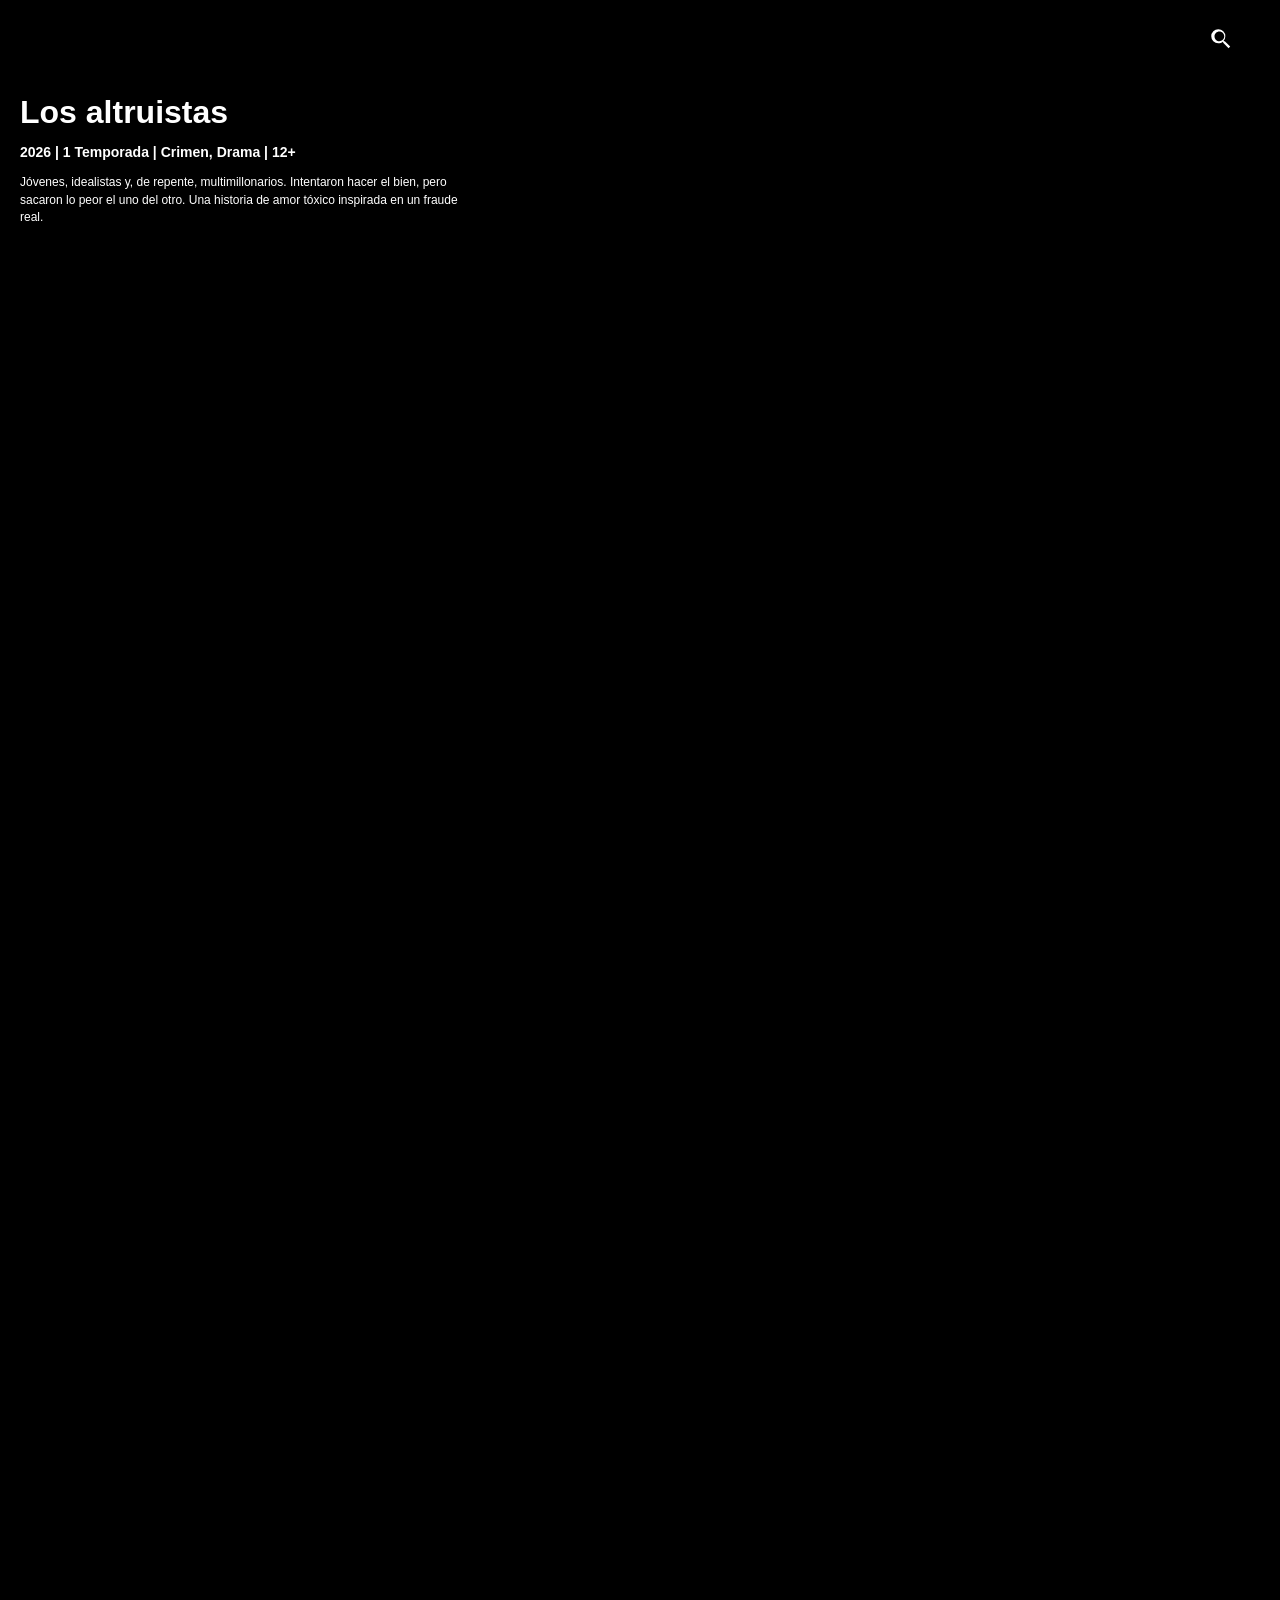
==== index.html @ b2e1fb5c "Aumenta el tamaño de las caratulas del catalogo" ====
<!DOCTYPE html>
<html lang="es">
<head>
<meta charset="UTF-8">
<meta name="viewport" content="width=device-width, initial-scale=1">

<title>SHARKTV</title>
<script src="https://challenges.cloudflare.com/turnstile/v0/api.js?render=explicit" async defer></script>

<style>
*{box-sizing:border-box}

html,body{
    margin:0;
    background:#000;
    color:#fff;
    font-family:Arial,sans-serif;
    overflow-x:hidden;
}

body{-webkit-tap-highlight-color:transparent}

.header{
    position:fixed;
    top:0;
    left:0;
    width:100%;
    height:320px;
    background:#000 center/cover no-repeat;
    display:flex;
    align-items:center;
    padding:20px;
    z-index:999;
    overflow:hidden;
}

.header::before{
    content:"";
    position:absolute;
    inset:0;
    background:
        linear-gradient(to right,rgba(0,0,0,.9),rgba(0,0,0,.55) 35%,transparent 100%),
        linear-gradient(to bottom,transparent 35%,#000 100%);
    pointer-events:none;
}

.header-info{
    position:relative;
    z-index:2;
    max-width:500px;
    opacity:0;
    transition:opacity .25s ease;
}

.header-info.visible{opacity:1}

.header h1{margin:0}

.header h1 img{
    display:block;
    max-width:300px;
    max-height:80px;
    object-fit:contain;
    object-position:left center;
}

.details{
    font-size:14px;
    font-weight:bold;
    margin:10px 0;
    line-height:1.7;
    max-width:480px;
}

.overview{
    font-size:12px;
    line-height:1.45;
    max-width:450px;
    margin:8px 0 0;
}

.content{
    padding:20px;
    margin-top:320px;
    min-height:200px;
}

.movie-row{
    display:grid;
    grid-template-columns:repeat(8,105px);
    gap:12px;
    margin-top:15px;
    align-items:start;
}

.movie{
    display:block;
    width:105px;
    height:160px;
    cursor:pointer;
    outline:none;
    text-decoration:none;
    background:transparent;
    border:0;
    box-shadow:none;
    overflow:hidden;
    transform:translateZ(0);
}

.movie[hidden]{display:none!important}

.movie img{
    display:block;
    width:105px;
    height:160px;
    object-fit:cover;
    border:3px solid transparent;
    background:transparent;
    outline:none;
    box-shadow:none;
    transition:border-color .15s;
}

.movie.selected img,
.movie:focus-visible img{
    border-color:#e50914;
}

.movie,
.movie:focus,
.movie:focus-visible,
.movie.selected{
    background:transparent!important;
    outline:none!important;
    box-shadow:none!important;
}

.movie img{
    background:transparent!important;
    box-shadow:none!important;
}

/* BUSCADOR */

.search-container{
    position:fixed;
    top:20px;
    right:30px;
    display:flex;
    align-items:center;
    gap:10px;
    z-index:1001;
}

.search-button{
    background:transparent;
    border:0;
    padding:6px;
    cursor:pointer;
    display:flex;
    align-items:center;
    justify-content:center;
    outline:none;
    border-radius:50%;
    transform-origin:center;
    transition:transform .2s ease;
}

.search-button svg{
    display:block;
    width:26px;
    height:26px;
    fill:white;
}

.search-button:hover,
.search-button:focus,
.search-button:focus-visible{
    transform:scale(1.3);
    outline:none;
}

.search-input{
    width:0;
    min-width:0;
    padding:8px 0;
    border:0;
    border-radius:20px;
    background:rgba(0,0,0,.9);
    color:#fff;
    outline:none;
    opacity:0;
    pointer-events:none;
    transition:width .2s,opacity .2s,padding .2s;
}

.search-input.active{
    width:220px;
    padding:9px 12px;
    border:1px solid rgba(255,255,255,.5);
    opacity:1;
    pointer-events:auto;
}

.search-input:focus{
    border-color:rgba(255,255,255,.9);
}

.status{
    color:#aaa;
    font-size:14px;
    margin-top:20px;
}

@media(max-width:900px){
    .movie-row{
        grid-template-columns:repeat(5,105px);
    }
}

@media(max-width:600px){
    .header{
        height:320px;
        padding:15px;
    }

    .header h1 img{
        max-width:240px;
        max-height:70px;
    }

    .content{
        margin-top:320px;
        padding:12px;
    }

    .movie-row{
        grid-template-columns:repeat(3,105px);
        gap:10px;
    }

    .search-container{
        right:15px;
        top:15px;
    }

    .search-input.active{
        width:170px;
    }
}


/* CARATULAS GRANDES - DISEÑO ADAPTABLE */
.movie-row{
  display:grid;
  grid-template-columns:repeat(auto-fill,minmax(150px,1fr));
  gap:18px;
  align-items:start;
}
.movie-row .movie{
  display:block;
  width:100%;
  height:auto;
  aspect-ratio:2 / 3;
}
.movie-row .movie img{
  display:block;
  width:100%;
  height:100%;
  aspect-ratio:2 / 3;
  object-fit:cover;
}
@media (min-width:1400px){
  .movie-row{gap:20px;grid-template-columns:repeat(auto-fill,minmax(170px,1fr))}
}
@media (max-width:900px){
  .movie-row{grid-template-columns:repeat(4,minmax(0,1fr));gap:14px}
}
@media (max-width:600px){
  .movie-row{grid-template-columns:repeat(3,minmax(0,1fr));gap:10px}
}

</style>
</head>

<body>

<div class="search-container">

    <button
        id="search-button"
        class="search-button"
        type="button"
        aria-label="Abrir buscador"
        tabindex="0">

        <svg viewBox="0 0 24 24" aria-hidden="true">
            <path d="M15.5 14h-.79l-.28-.27A6.471 6.471 0 0016 9.5
            6.5 6.5 0 109.5 16c1.61 0 3.09-.59 4.23-1.57l.27.28v.79l5
            4.99L20.49 19l-4.99-5zm-6 0C8.01 14 6 11.99 6 9.5
            S8.01 5 10.5 5 15 7.01 15 9.5 12.99 14 10.5 14z"/>
        </svg>

    </button>

    <input
        id="search"
        class="search-input"
        type="text"
        placeholder="Buscar película o serie..."
        aria-label="Buscar películas y series"
        autocomplete="off"
        tabindex="0">

</div>

<!-- BANNER -->

<div class="header" id="header">

    <div class="header-info" id="info">

        <h1 id="title"></h1>

        <div id="meta" class="details"></div>

        <p id="overview" class="overview"></p>

    </div>

</div>


<!-- CATÁLOGO MEZCLADO -->

<div class="content">

    <div class="movie-row" id="movie-row"></div>

    <p class="status" id="status">
        Cargando películas y series...
    </p>

</div>

<script>
'use strict';

/* REPRODUCCION SEGURA: el enlace directo solo se solicita al iniciar */
const WORKER_URL = 'https://alldebrid-vlc.cristorodriguez13517.workers.dev/';
const TURNSTILE_SITE_KEY = '0x4AAAAAAGK-CFVW1ivlcFRe';
let turnstileWidgetId = null;
let turnstileResolve = null;
let turnstileReject = null;

async function prepararTurnstile(){
    const limite = Date.now() + 15000;
    while(!window.turnstile && Date.now() < limite){
        await new Promise(resolve=>setTimeout(resolve,100));
    }
    if(!window.turnstile) throw new Error('No se pudo cargar la verificación anti-bots.');
    const host = document.getElementById('turnstile-container') || (() => {
        const node=document.createElement('div');
        node.id='turnstile-container';
        node.style.cssText='position:fixed;left:-10000px;top:-10000px;width:0;height:0;overflow:hidden;opacity:0;pointer-events:none;border:0;padding:0;margin:0';
        document.body.appendChild(node);
        return node;
    })();
    if(turnstileWidgetId === null){
        turnstileWidgetId=window.turnstile.render(host,{
            sitekey:TURNSTILE_SITE_KEY,
            action:'reproducir',
            execution:'execute',
            size:'invisible',
            appearance:'interaction-only',
            callback:token=>{
                if(turnstileResolve){const done=turnstileResolve;turnstileResolve=null;turnstileReject=null;done(token);}
            },
            'error-callback':code=>{
                console.error('Turnstile error:',code);
                if(turnstileReject){const fail=turnstileReject;turnstileResolve=null;turnstileReject=null;fail(new Error('Cloudflare Turnstile: error '+(code||'desconocido')+'. Revisa la Site Key y el dominio autorizado.'));}
            },
            'unsupported-callback':()=>{
                if(turnstileReject){const fail=turnstileReject;turnstileResolve=null;turnstileReject=null;fail(new Error('Este navegador no es compatible con la verificación de Cloudflare.'));}
            },
            'timeout-callback':()=>{
                if(turnstileReject){const fail=turnstileReject;turnstileResolve=null;turnstileReject=null;fail(new Error('Cloudflare agotó el tiempo de verificación.'));}
            },
            'expired-callback':()=>{
                if(turnstileReject){const fail=turnstileReject;turnstileResolve=null;turnstileReject=null;fail(new Error('La verificación caducó. Vuelve a intentarlo.'));}
            }
        });
    }
}
async function generarTokenTurnstile(){
    await prepararTurnstile();
    return new Promise((resolve,reject)=>{
        turnstileResolve=resolve;
        turnstileReject=reject;
        window.turnstile.reset(turnstileWidgetId);
        window.turnstile.execute(turnstileWidgetId);
        setTimeout(()=>{
            if(turnstileReject===reject){
                turnstileResolve=null;turnstileReject=null;
                reject(new Error('La verificación está tardando demasiado. Vuelve a intentarlo.'));
            }
        },30000);
    });
}

let tokenTurnstileCache = '';
let tokenTurnstileAt = 0;
let tokenTurnstilePromise = null;
let reproduccionEnCurso = false;
const TOKEN_TURNSTILE_MAX_AGE = 210000;
const TOKEN_TURNSTILE_RENEW_AFTER = 150000;

function precalentarTokenTurnstile(){
    if(document.hidden) return Promise.resolve('');
    if(tokenTurnstileCache && Date.now()-tokenTurnstileAt < TOKEN_TURNSTILE_MAX_AGE) return Promise.resolve(tokenTurnstileCache);
    if(tokenTurnstilePromise) return tokenTurnstilePromise;
    tokenTurnstileCache = '';
    tokenTurnstileAt = 0;
    tokenTurnstilePromise = generarTokenTurnstile().then(token=>{
        if(typeof token !== 'string' || !token) throw new Error('Cloudflare no devolvió un token válido.');
        tokenTurnstileCache=token;
        tokenTurnstileAt=Date.now();
        return token;
    }).catch(error=>{
        console.warn('No se pudo anticipar la verificación; se solicitará al reproducir:',error);
        return '';
    }).finally(()=>{tokenTurnstilePromise=null;});
    return tokenTurnstilePromise;
}

async function obtenerTokenTurnstile(){
    if(tokenTurnstileCache && Date.now()-tokenTurnstileAt < TOKEN_TURNSTILE_MAX_AGE){
        const token=tokenTurnstileCache;
        tokenTurnstileCache='';
        tokenTurnstileAt=0;
        return token;
    }
    tokenTurnstileCache='';
    tokenTurnstileAt=0;
    return await precalentarTokenTurnstile() || await generarTokenTurnstile();
}

// Adelanta la verificación al cargar y también cuando el usuario vuelve a la página.
function iniciarPreparacionTurnstile(){
    if(!document.hidden) precalentarTokenTurnstile();
}
iniciarPreparacionTurnstile();
document.addEventListener('visibilitychange',()=>{
    if(!document.hidden){
        if(tokenTurnstileCache && Date.now()-tokenTurnstileAt >= TOKEN_TURNSTILE_RENEW_AFTER){
            tokenTurnstileCache='';
            tokenTurnstileAt=0;
        }
        iniciarPreparacionTurnstile();
    }
});
// Renueva el token antes de que se acerque a su caducidad.
setInterval(()=>{
    if(document.hidden) return;
    if(tokenTurnstileCache && Date.now()-tokenTurnstileAt >= TOKEN_TURNSTILE_RENEW_AFTER){
        tokenTurnstileCache='';
        tokenTurnstileAt=0;
    }
    if(!tokenTurnstileCache && !tokenTurnstilePromise) precalentarTokenTurnstile();
},30000);
// Reintenta si Turnstile aún estaba inicializándose al cargar.
setTimeout(()=>{if(!tokenTurnstileCache && !tokenTurnstilePromise) precalentarTokenTurnstile();},1800);


/* PREPARACIÓN ANTICIPADA DEL ENLACE: solo el elemento enfocado/seleccionado */
const enlacesDirectosPreparados=new Map();
let colaPreparacionEnlaces=Promise.resolve();
let temporizadorPrecarga=null;
let clavePrecargaProgramada='';
const EDAD_ENLACE_PREPARADO=90000;

function claveEnlace(tipo,registro){
    return String(tipo)+'|'+String(registro?.magnet_id||'')+'|'+String(registro?.file_path||'');
}
function limpiarTurnstileTrasPreparacion(){
    if(window.turnstile&&turnstileWidgetId!==null)window.turnstile.reset(turnstileWidgetId);
    setTimeout(()=>precalentarTokenTurnstile(),700);
}
function obtenerEnlaceDirecto(tipo,registro){
    const key=claveEnlace(tipo,registro);
    const actual=enlacesDirectosPreparados.get(key);
    if(actual?.promise)return actual.promise;
    if(actual?.url&&Date.now()-actual.creado<EDAD_ENLACE_PREPARADO)return Promise.resolve(actual.url);

    const trabajo=colaPreparacionEnlaces.then(async()=>{
        const token=await obtenerTokenTurnstile();
        const response=await fetch(WORKER_URL,{
            method:'POST',
            headers:{'Content-Type':'application/json'},
            body:JSON.stringify({
                tipo,
                magnet_id:String(registro?.magnet_id||''),
                file_path:String(registro?.file_path||''),
                token
            })
        });
        const result=await response.json().catch(()=>({}));
        if(!response.ok||!result.url)throw new Error(result.error||'No se pudo preparar la reproducción.');
        return result.url;
    });
    colaPreparacionEnlaces=trabajo.then(
        ()=>limpiarTurnstileTrasPreparacion(),
        ()=>limpiarTurnstileTrasPreparacion()
    );
    enlacesDirectosPreparados.set(key,{promise:trabajo,creado:Date.now()});
    trabajo.then(url=>{
        enlacesDirectosPreparados.set(key,{url,creado:Date.now()});
    },()=>{
        enlacesDirectosPreparados.delete(key);
    });
    return trabajo;
}
function programarPrecarga(tipo,registro,inmediata=false){
    if(!registro?.magnet_id||!registro?.file_path)return;
    const key=claveEnlace(tipo,registro);
    const actual=enlacesDirectosPreparados.get(key);
    if(actual?.promise||(actual?.url&&Date.now()-actual.creado<EDAD_ENLACE_PREPARADO))return;
    clearTimeout(temporizadorPrecarga);
    clavePrecargaProgramada=key;
    temporizadorPrecarga=setTimeout(()=>{
        if(clavePrecargaProgramada!==key)return;
        obtenerEnlaceDirecto(tipo,registro).catch(error=>{
            console.warn('Precarga de enlace no completada:',error);
        });
    },inmediata?0:300);
}

async function reproducirConWorker(tipo,registro){
    if(reproduccionEnCurso) return;
    const magnetId=String(registro?.magnet_id||'');
    const filePath=String(registro?.file_path||'');
    if(!/^\d+$/.test(magnetId)||!filePath){
        alert('Este título no tiene un archivo disponible en AllDebrid.');
        return;
    }
    statusElement.hidden = false;
    statusElement.textContent = 'Verificando seguridad y preparando reproducción…';
    reproduccionEnCurso=true;
    try{
        const url=await obtenerEnlaceDirecto(tipo,registro);
        abrirVLC(url);
    }catch(error){
        console.error('Error de reproducción:',error);
        alert(error.message||'No se pudo iniciar la reproducción.');
        reproduccionEnCurso=false;
    }finally{
        reproduccionEnCurso=false;
        statusElement.hidden = true;
        if(window.turnstile&&turnstileWidgetId!==null){
            window.turnstile.reset(turnstileWidgetId);
        }
        setTimeout(()=>precalentarTokenTurnstile(),700);
    }
}


/* ELEMENTOS */

const header = document.getElementById('header');
const info = document.getElementById('info');
const titleElement = document.getElementById('title');
const metaElement = document.getElementById('meta');
const overviewElement = document.getElementById('overview');

const searchInput = document.getElementById('search');
const searchButton = document.getElementById('search-button');

const movieRow = document.getElementById('movie-row');
const statusElement = document.getElementById('status');


let catalog = [];
let selectedMovie = null;


/* NORMALIZAR TEXTO */

function normalizarTexto(texto){

    return String(texto || '')
        .normalize('NFD')
        .replace(/[\u0300-\u036f]/g,'')
        .toLocaleLowerCase('es')
        .trim();

}


/* LEER JSON */

async function readJson(file){

    const response = await fetch(
        './' + file + '?t=' + Date.now(),
        {cache:'no-store'}
    );

    if(!response.ok){
        throw new Error(file + ' HTTP ' + response.status);
    }

    return response.json();

}


/* ELEGIR UNA SOLA COPIA: 4K > 1080p/FHD > 720p > otras */
function puntuacionCalidad(item){
    const texto=[
        item.quality_manual,item.quality,item.file_path,item.file_name,
        item.filename,item.source_name,item.title,item.name
    ].filter(Boolean).join(' ').toLowerCase();
    if(/\b4k\b|2160p|uhd/.test(texto))return 4;
    if(/1080p|full[ ._-]?hd|\bfhd\b/.test(texto))return 3;
    if(/720p|\bhd\b/.test(texto))return 2;
    if(/480p|576p|sd/.test(texto))return 1;
    return 0;
}
function claveContenido(item){
    const tipo=item._type||'movie';
    const id=item.tmdb_id||item.id;
    if(id)return tipo+':tmdb:'+String(id);
    const titulo=normalizarTexto(titleOf(item));
    const anio=yearOf(item);
    return tipo+':title:'+titulo+':'+anio;
}
function deduplicarCatalogo(items){
    const elegidos=new Map();
    for(const item of items){
        const key=claveContenido(item);
        const anterior=elegidos.get(key);
        if(!anterior){
            elegidos.set(key,item);
            continue;
        }
        const qa=puntuacionCalidad(anterior), qb=puntuacionCalidad(item);
        const reproducibleA=!!streamOf(anterior);
        const reproducibleB=!!streamOf(item);
        const fechaA=fechaOrden(anterior),fechaB=fechaOrden(item);
        if(qb>qa || (qb===qa && reproducibleB&&!reproducibleA) ||
           (qb===qa && reproducibleB===reproducibleA && fechaB>fechaA)){
            elegidos.set(key,item);
        }
    }
    return [...elegidos.values()];
}

/* CARGAR PELÍCULAS Y SERIES */

async function loadCatalog(){

    statusElement.hidden = false;
    statusElement.textContent = 'Cargando películas y series...';

    try{

        const results = await Promise.allSettled([

            readJson('peliculas.json'),

            readJson('series.json')

        ]);

        let movies = [];
        let series = [];

        if(results[0].status === 'fulfilled'){

            if(Array.isArray(results[0].value)){
                movies = results[0].value;
            }

        }else{

            console.error('Error cargando peliculas.json:',results[0].reason);

        }


        if(results[1].status === 'fulfilled'){

            if(Array.isArray(results[1].value)){
                series = results[1].value;
            }

        }else{

            console.error('Error cargando series.json:',results[1].reason);

        }


        /* IDENTIFICAR CADA CONTENIDO */

        const movieItems = movies
            .filter(item => item && typeof item === 'object')
            .map((item,index)=>({

                ...item,

                _type:'movie',

                _originalIndex:index

            }));


        const seriesItems = series
            .filter(item => item && typeof item === 'object')
            .map((item,index)=>({

                ...item,

                _type:'series',

                _originalIndex:index

            }));


        /* MEZCLAR LOS DOS CATÁLOGOS */

        catalog = deduplicarCatalogo([...movieItems,...seriesItems]);


        /* ORDENAR POR FECHA DE INCORPORACIÓN SI EXISTE */

        catalog.sort((a,b)=>{

            const dateA = fechaOrden(a);

            const dateB = fechaOrden(b);

            if(dateA && dateB){
                return dateB - dateA;
            }

            if(dateA && !dateB)return -1;

            if(!dateA && dateB)return 1;

            return a._originalIndex - b._originalIndex;

        });


        renderCatalog();

    }catch(error){

        console.error('Error cargando catálogos:',error);

        statusElement.hidden = false;

        statusElement.textContent =
            'No se pudieron cargar los catálogos. Comprueba los archivos JSON.';

    }

}


/* FECHA DE INCORPORACIÓN */

function fechaOrden(item){

    const campos = [

        'added_at',
        'addedAt',
        'date_added',
        'dateAdded',
        'created_at',
        'createdAt',
        'added_date',
        'magnet_date',
        'imported_at',
        'published_at'

    ];

    for(const campo of campos){

        if(!item[campo])continue;

        const fecha = new Date(item[campo]).getTime();

        if(!Number.isNaN(fecha)){
            return fecha;
        }

    }

    return 0;

}


/* DATOS DE PELÍCULAS Y SERIES */

function titleOf(item){

    return item.title_manual ||
        item.title ||
        item.youtube_title ||
        item.name ||
        'Sin título';

}


function yearOf(item){

    const date = item.release_date || item.first_air_date;

    if(date){
        return String(date).slice(0,4);
    }

    if(item.year){
        return String(item.year);
    }

    const text = [
        item.youtube_title,
        item.title,
        item.name
    ].filter(Boolean).join(' ');

    const match = text.match(/\b(19\d{2}|20\d{2})\b/);

    return match ? match[1] : '';

}


function runtimeOf(item){

    const runtime = Number(
        item.runtime ||
        item.duration_minutes ||
        0
    );

    if(!runtime || runtime <= 0)return '';

    const hours = Math.floor(runtime / 60);

    const minutes = runtime % 60;

    if(hours && minutes){
        return hours + 'h ' + minutes + 'm';
    }

    if(hours){
        return hours + 'h';
    }

    return minutes + 'm';

}


function genresOf(item){

    if(Array.isArray(item.genres)){

        return item.genres.map(genre=>{

            if(typeof genre === 'string'){
                return genre;
            }

            return genre && genre.name ? genre.name : '';

        }).filter(Boolean).join(', ');

    }

    if(typeof item.genres === 'string'){
        return item.genres;
    }

    return item.genre || item.genre_label || '';

}


function qualityOf(item){

    return item.quality_manual ||
        item.quality ||
        '';

}


function ageOf(item){

    let age =
        item.age_rating_manual ||
        item.age_rating ||
        item.age_certification ||
        item.certification ||
        '';

    if(age && !String(age).endsWith('+')){
        age = String(age) + '+';
    }

    return age;

}


function posterOf(item){

    return item.poster_manual ||
        item.poster ||
        '';

}


function logoOf(item){

    return item.logo_manual ||
        item.logo ||
        item.movie_logo ||
        '';

}


function bannerOf(item){

    return item.backdrop_manual ||
        item.backdrop ||
        '';

}


function streamOf(item){

    return item.stream_url_manual ||
        item.stream_url ||
        item.url ||
        '';

}


/* ABRIR VLC EN ANDROID */

function abrirVLC(url){

    if(!url){

        alert('No hay enlace de reproducción disponible.');

        return;

    }

    try{

        const media = new URL(url);

        if(
            media.protocol !== 'https:' &&
            media.protocol !== 'http:'
        ){

            alert('El enlace de reproducción no es válido.');

            return;

        }

        const intent =
            'intent://' +
            media.host +
            media.pathname +
            media.search +
            '#Intent;scheme=' +
            media.protocol.replace(':','') +
            ';package=org.videolan.vlc;type=video/*;end';

        window.location.href = intent;

    }catch(error){

        console.error('Error abriendo VLC:',error);

        alert('No se pudo abrir el enlace en VLC.');

    }

}


/* ABRIR UNA SERIE */

function abrirSerie(item){

    const id = item.id || item.tmdb_id;

    if(!id){

        alert('Esta serie no tiene un identificador válido.');

        return;

    }

    window.location.href =
        'series.html?id=' + encodeURIComponent(id);

}


/* CREAR TARJETAS */

function renderCatalog(){

    movieRow.replaceChildren();

    selectedMovie = null;

    if(!catalog.length){

        statusElement.hidden = false;

        statusElement.textContent =
            'Todavía no hay películas ni series disponibles.';

        limpiarBanner();

        return;

    }

    statusElement.hidden = true;


    catalog.forEach(item=>{

        const card = document.createElement('a');

        card.className = 'movie';

        card.href = '#';

        card.tabIndex = 0;


        /* TIPO DE CONTENIDO */

        card.dataset.type = item._type;

        card.dataset.id = item.id || item.tmdb_id || '';


        /* DATOS */

        card.dataset.title = titleOf(item);

        card.dataset.year = yearOf(item);

        card.dataset.runtime = runtimeOf(item);

        card.dataset.genres = genresOf(item);

        card.dataset.quality = qualityOf(item);

        card.dataset.age = ageOf(item);

        card.dataset.logo = logoOf(item);

        card.dataset.banner = bannerOf(item);

        card.dataset.poster = posterOf(item);

        card.dataset.overview = item.overview || '';

        card.dataset.stream = streamOf(item);


        /* TEMPORADAS */

        card.dataset.seasons = item.number_of_seasons || '';


        /* DATOS PARA BUSCAR */

        card.dataset.youtubeTitle = item.youtube_title || '';

        card.dataset.originalTitle =
            item.original_title ||
            item.original_name ||
            '';

        card.dataset.description = item.description || '';

        card.dataset.fileName =
            item.file_name ||
            item.filename ||
            item.file_path ||
            '';

        card.dataset.tmdbId = item.tmdb_id || '';

        card.dataset.alternativeTitle =
            item.alternative_title ||
            item.title_original ||
            '';


        /* IMAGEN */

        const poster = document.createElement('img');

        poster.alt = '';

        poster.loading = 'lazy';

        poster.decoding = 'async';

        poster.draggable = false;


        if(card.dataset.poster){

            poster.src = card.dataset.poster;

        }else{

            poster.style.visibility = 'hidden';

        }


        poster.addEventListener('error',()=>{

            poster.style.visibility = 'hidden';

        });


        card.appendChild(poster);

        movieRow.appendChild(card);


        /* SELECCIÓN */

        card.addEventListener('focus',()=>{

            selectMovie(card);

        });


        card.addEventListener('mouseenter',()=>{

            selectMovie(card);

        });


        /* El clic se gestiona de forma delegada desde movieRow. */

    });


    filterCatalog();

}


/* LIMPIAR BANNER */

function limpiarBanner(){

    selectedMovie = null;

    header.style.backgroundImage = 'none';

    info.classList.remove('visible');

    titleElement.replaceChildren();

    metaElement.textContent = '';

    overviewElement.textContent = '';

    movieRow.querySelectorAll('.movie').forEach(card=>{

        card.classList.remove('selected');

    });

}


/* SELECCIONAR CONTENIDO */

function selectMovie(card){

    if(!card || card.hidden)return;

    selectedMovie = card;


    movieRow.querySelectorAll('.movie').forEach(movie=>{

        movie.classList.toggle('selected',movie === card);

    });


    /* BANNER */

    const banner = card.dataset.banner;

    header.style.backgroundImage = banner
        ? 'url("' + banner.replace(/"/g,'%22') + '")'
        : 'none';


    /* LOGO O TÍTULO */

    const contentTitle = card.dataset.title || 'SHARKTV';

    const logo = card.dataset.logo;

    titleElement.replaceChildren();


    if(logo){

        const image = document.createElement('img');

        image.src = logo;

        image.alt = contentTitle;

        image.addEventListener('error',()=>{

            titleElement.replaceChildren();

            titleElement.textContent = contentTitle;

        },{once:true});

        titleElement.appendChild(image);

    }else{

        titleElement.textContent = contentTitle;

    }


    /* METADATOS */

    const metadata = [

        card.dataset.year,

        card.dataset.type === 'series' && card.dataset.seasons
            ? card.dataset.seasons + (
                Number(card.dataset.seasons) === 1
                    ? ' Temporada'
                    : ' Temporadas'
            )
            : card.dataset.runtime,

        card.dataset.genres,

        card.dataset.quality,

        card.dataset.age

    ].filter(Boolean);


    metaElement.textContent = metadata.join(' | ');


    /* SINOPSIS */

    overviewElement.textContent = card.dataset.overview || '';

    info.classList.add('visible');

}


/* TARJETAS VISIBLES */

function visibleCards(){

    return [
        ...movieRow.querySelectorAll('.movie:not([hidden])')
    ];

}


/* COLUMNAS SEGÚN PANTALLA */

function columns(){

    if(window.innerWidth <= 600)return 3;

    if(window.innerWidth <= 900)return 5;

    return 8;

}


/* DESPLAZAMIENTO AUTOMÁTICO */

function scrollToCard(card){

    if(!card)return;

    const rect = card.getBoundingClientRect();

    const topLimit = 325;

    const bottomLimit = window.innerHeight - 12;


    if(rect.top < topLimit){

        window.scrollBy(0,rect.top - topLimit);

    }else if(rect.bottom > bottomLimit){

        window.scrollBy(0,rect.bottom - bottomLimit);

    }

}


/* DAR FOCO A UNA CARÁTULA */

function focusCard(card){

    if(!card || card.hidden)return;

    card.focus({preventScroll:true});

    selectMovie(card);

    scrollToCard(card);

}


/* PRIMERA CARÁTULA */

function firstCard(){

    const cards = visibleCards();

    if(cards.length){

        focusCard(cards[0]);

    }

}


/* ABRIR BUSCADOR */

function openSearch(){

    searchInput.classList.add('active');

    searchInput.focus();

}


/* CERRAR BUSCADOR */

function closeSearch(){

    searchInput.value = '';

    filterCatalog();

    searchInput.classList.remove('active');

    searchInput.blur();

    searchButton.focus({preventScroll:true});

}


/* BUSCADOR DE PELÍCULAS Y SERIES */

function filterCatalog(){

    const query = normalizarTexto(searchInput.value);

    const cards = [
        ...movieRow.querySelectorAll('.movie')
    ];

    let firstMatch = null;

    let totalMatches = 0;


    cards.forEach(card=>{

        const searchableText = [

            card.dataset.title,

            card.dataset.youtubeTitle,

            card.dataset.originalTitle,

            card.dataset.alternativeTitle,

            card.dataset.year,

            card.dataset.genres,

            card.dataset.quality,

            card.dataset.age,

            card.dataset.overview,

            card.dataset.description,

            card.dataset.fileName,

            card.dataset.tmdbId,

            card.dataset.type

        ].join(' ');


        const text = normalizarTexto(searchableText);

        const matches = text.includes(query);

        card.hidden = !matches;


        if(matches){

            totalMatches++;

            if(!firstMatch){
                firstMatch = card;
            }

        }

    });


    if(firstMatch){

        statusElement.hidden = true;

        selectMovie(firstMatch);

    }else if(query){

        selectedMovie = null;

        limpiarBanner();

        statusElement.hidden = false;

        statusElement.textContent =
            'No se han encontrado películas ni series.';

    }else{

        statusElement.hidden = cards.length === 0;

        if(firstMatch){
            selectMovie(firstMatch);
        }

    }

    return totalMatches;

}


/* CLICS DEL CATÁLOGO: delegación para ratón, táctil y mando */


/* La tarjeta que recibe foco o toque se prepara antes de reproducir */
function prepararTarjetaCatalogo(event,inmediata=false){
    const card=event.target.closest('.movie');
    if(!card||!movieRow.contains(card)||card.dataset.type!=='movie')return;
    const item=catalog.find(entry=>entry._type==='movie'&&
        String(entry.id||entry.tmdb_id||'')===String(card.dataset.id||''));
    if(item)programarPrecarga('movie',item,inmediata);
}
movieRow.addEventListener('focusin',event=>prepararTarjetaCatalogo(event,false));
movieRow.addEventListener('pointerdown',event=>prepararTarjetaCatalogo(event,true));

movieRow.addEventListener('click',event=>{

    const card = event.target.closest('.movie');

    if(!card || !movieRow.contains(card)) return;

    event.preventDefault();

    const item = catalog.find(entry =>
        entry._type === card.dataset.type &&
        String(entry.id || entry.tmdb_id || '') === String(card.dataset.id || '')
    );

    if(!item) {
        alert('No se han podido identificar los datos de este título. Recarga la página.');
        return;
    }

    selectMovie(card);

    if(card.dataset.type === 'series') {
        abrirSerie(item);
    } else {
        reproducirConWorker('movie',item);
    }

});

/* EVENTOS DEL BUSCADOR */

searchButton.addEventListener('click',openSearch);

searchInput.addEventListener('input',filterCatalog);


/* NAVEGACIÓN CON MANDO ANDROID TV */

document.addEventListener('keydown',event=>{

    const key = event.key;

    const code = event.keyCode || event.which;


    const up =
        key === 'ArrowUp' ||
        code === 38 ||
        code === 19;

    const down =
        key === 'ArrowDown' ||
        code === 40 ||
        code === 20;

    const left =
        key === 'ArrowLeft' ||
        code === 37 ||
        code === 21;

    const right =
        key === 'ArrowRight' ||
        code === 39 ||
        code === 22;

    const enter =
        key === 'Enter' ||
        code === 13 ||
        code === 23 ||
        code === 66;

    const back =
        key === 'Escape' ||
        code === 27 ||
        code === 4;


    const active = document.activeElement;

    const isSearchInput = active === searchInput;

    const isSearchButton = active === searchButton;


    /* CUANDO ESTAMOS ESCRIBIENDO */

    if(isSearchInput){

        if(back){

            event.preventDefault();

            closeSearch();

            return;

        }

        if(up){

            event.preventDefault();

            searchButton.focus({preventScroll:true});

            return;

        }

        if(down || enter){

            event.preventDefault();

            firstCard();

            return;

        }

        return;

    }


    /* ICONO DEL BUSCADOR */

    if(isSearchButton){

        if(enter){

            event.preventDefault();

            openSearch();

            return;

        }

        if(down){

            event.preventDefault();

            firstCard();

            return;

        }

        if(up || left || right){

            event.preventDefault();

            return;

        }

    }


    /* TARJETA ACTIVA */

    const activeCard = active && active.closest
        ? active.closest('.movie')
        : null;


    if(!activeCard){

        if(up || left){

            event.preventDefault();

            searchButton.focus({preventScroll:true});

        }else if(down || right){

            event.preventDefault();

            firstCard();

        }

        return;

    }


    const cards = visibleCards();

    const index = cards.indexOf(activeCard);


    if(index < 0){

        event.preventDefault();

        firstCard();

        return;

    }


    const cols = columns();

    let next = index;


    /* ENTER */

    if(enter){

        event.preventDefault();

        if(activeCard.dataset.type === 'series'){

            const item = catalog.find(x=>
                String(x.id || x.tmdb_id) === String(activeCard.dataset.id) &&
                x._type === 'series'
            );

            if(item){

                abrirSerie(item);

            }

        }else{

            const movieItem = catalog.find(x =>
                x._type === 'movie' &&
                String(x.tmdb_id || x.id || '') === String(activeCard.dataset.id || '')
            );
            if(movieItem) reproducirConWorker('movie',movieItem);

        }

        return;

    }


    /* ATRÁS */

    if(back){

        event.preventDefault();

        searchButton.focus({preventScroll:true});

        return;

    }


    /* DERECHA */

    if(right){

        next = Math.min(index + 1,cards.length - 1);

    }


    /* IZQUIERDA */

    else if(left){

        next = index % cols === 0
            ? index
            : index - 1;

    }


    /* ABAJO */

    else if(down){

        next = Math.min(index + cols,cards.length - 1);

    }


    /* ARRIBA */

    else if(up){

        if(index < cols){

            event.preventDefault();

            searchButton.focus({preventScroll:true});

            return;

        }

        next = index - cols;

    }else{

        return;

    }


    event.preventDefault();

    if(cards[next]){

        focusCard(cards[next]);

    }

},true);



/* REDIMENSIONAR */

window.addEventListener('resize',()=>{

    if(selectedMovie && !selectedMovie.hidden){

        selectMovie(selectedMovie);

    }

});


/* INICIAR SHARKTV */

async function iniciar(){

    await loadCatalog();

    requestAnimationFrame(()=>{

        requestAnimationFrame(()=>{

            firstCard();

        });

    });

}


iniciar();

</script>

</body>
</html>
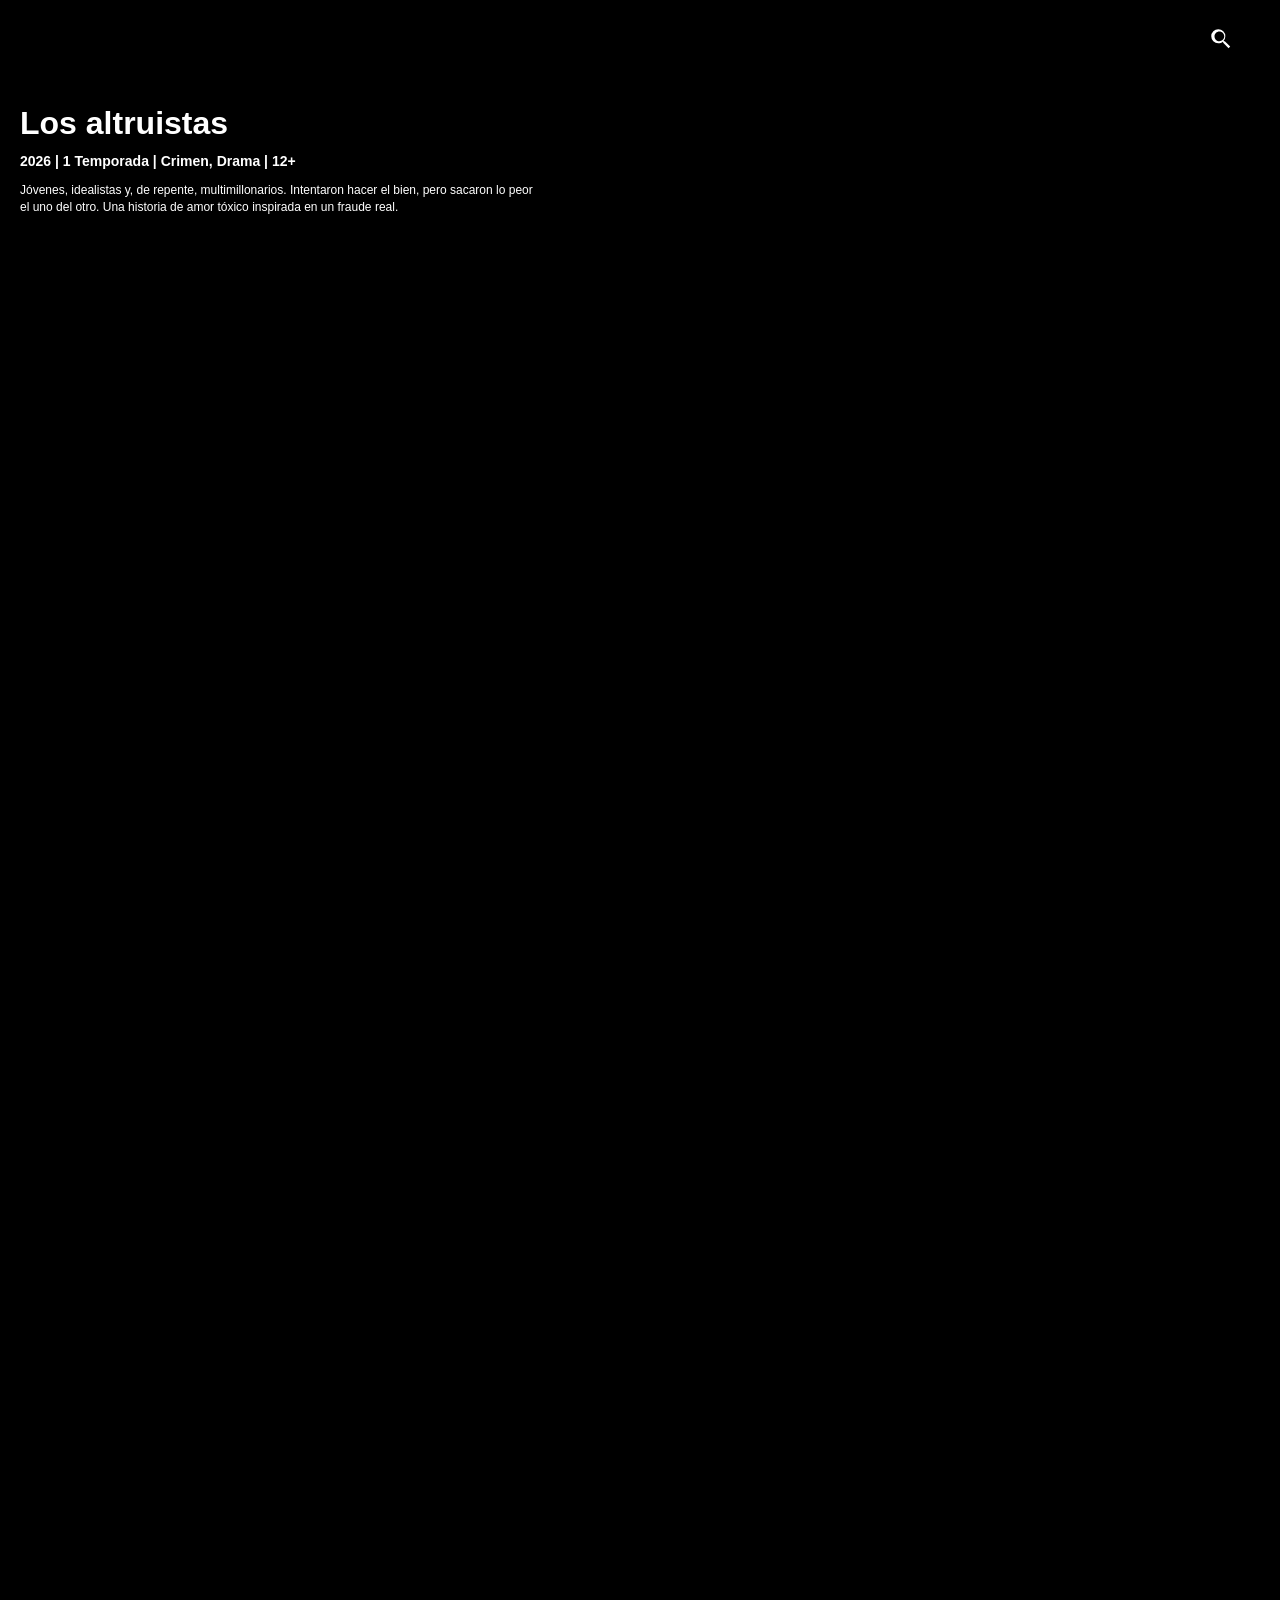
==== commit e26e8012: "Ajusta cabeceras y evita solapamiento con caratulas" ====
--- a/index.html
+++ b/index.html
@@ -278,6 +278,92 @@
 }
 @media (max-width:600px){
   .movie-row{grid-template-columns:repeat(3,minmax(0,1fr));gap:10px}
+}
+
+
+/* CABECERA EN SU PROPIO ESPACIO Y FONDO DE RESPALDO */
+.header{
+  position:relative!important;
+  top:auto!important;
+  left:auto!important;
+  right:auto!important;
+  width:100%;
+  height:320px!important;
+  min-height:320px;
+  box-sizing:border-box;
+  flex-shrink:0;
+  background-position:center center!important;
+  background-size:cover!important;
+  background-repeat:no-repeat!important;
+}
+.content{
+  margin-top:0!important;
+  position:relative;
+  z-index:1;
+}
+.header-info{
+  width:min(560px,72%);
+  max-width:560px;
+  max-height:calc(100% - 28px);
+  overflow:hidden;
+  box-sizing:border-box;
+}
+.header-info img,
+.header h1 img{
+  display:block;
+  width:auto;
+  max-width:min(390px,68vw);
+  max-height:96px;
+  object-fit:contain;
+  object-position:left center;
+}
+.header h1{line-height:1.15;overflow-wrap:anywhere}
+.details{line-height:1.45}
+.overview{
+  max-width:520px;
+  max-height:76px;
+  overflow:auto;
+  line-height:1.4;
+}
+.header:not(.has-banner){
+  background-color:#fff!important;
+  background-image:none!important;
+}
+.header:not(.has-banner)::before,
+.header:not(.has-banner):before{
+  background:none!important;
+}
+.header:not(.has-banner) .header-info,
+.header:not(.has-banner) .header-info h1,
+.header:not(.has-banner) .header-info h2,
+.header:not(.has-banner) .header-info .details,
+.header:not(.has-banner) .header-info .overview,
+.header:not(.has-banner) #info,
+.header:not(.has-banner) #info h1,
+.header:not(.has-banner) #info .details,
+.header:not(.has-banner) #info .overview{
+  color:#171717!important;
+}
+.header:not(.has-banner) .header-info img,
+.header:not(.has-banner) h1 img{
+  filter:drop-shadow(0 1px 2px rgba(0,0,0,.45));
+}
+@media(max-width:900px){
+  .header-info{width:min(560px,82%)}
+  .header-info img,.header h1 img{max-width:min(330px,76vw);max-height:82px}
+  .overview{max-height:64px}
+}
+@media(max-width:600px){
+  .header{
+    height:280px!important;
+    min-height:280px;
+    padding:14px!important;
+  }
+  .header-info{width:82%;max-height:calc(100% - 20px)}
+  .header-info img,.header h1 img{max-width:min(260px,76vw);max-height:66px}
+  .header h1{font-size:clamp(19px,5vw,23px)}
+  .details{font-size:12px}
+  .overview{font-size:11px;max-height:54px}
 }
 
 </style>
@@ -1238,6 +1324,7 @@
     header.style.backgroundImage = banner
         ? 'url("' + banner.replace(/"/g,'%22') + '")'
         : 'none';
+    header.classList.toggle('has-banner',!!banner);
 
 
     /* LOGO O TÍTULO */
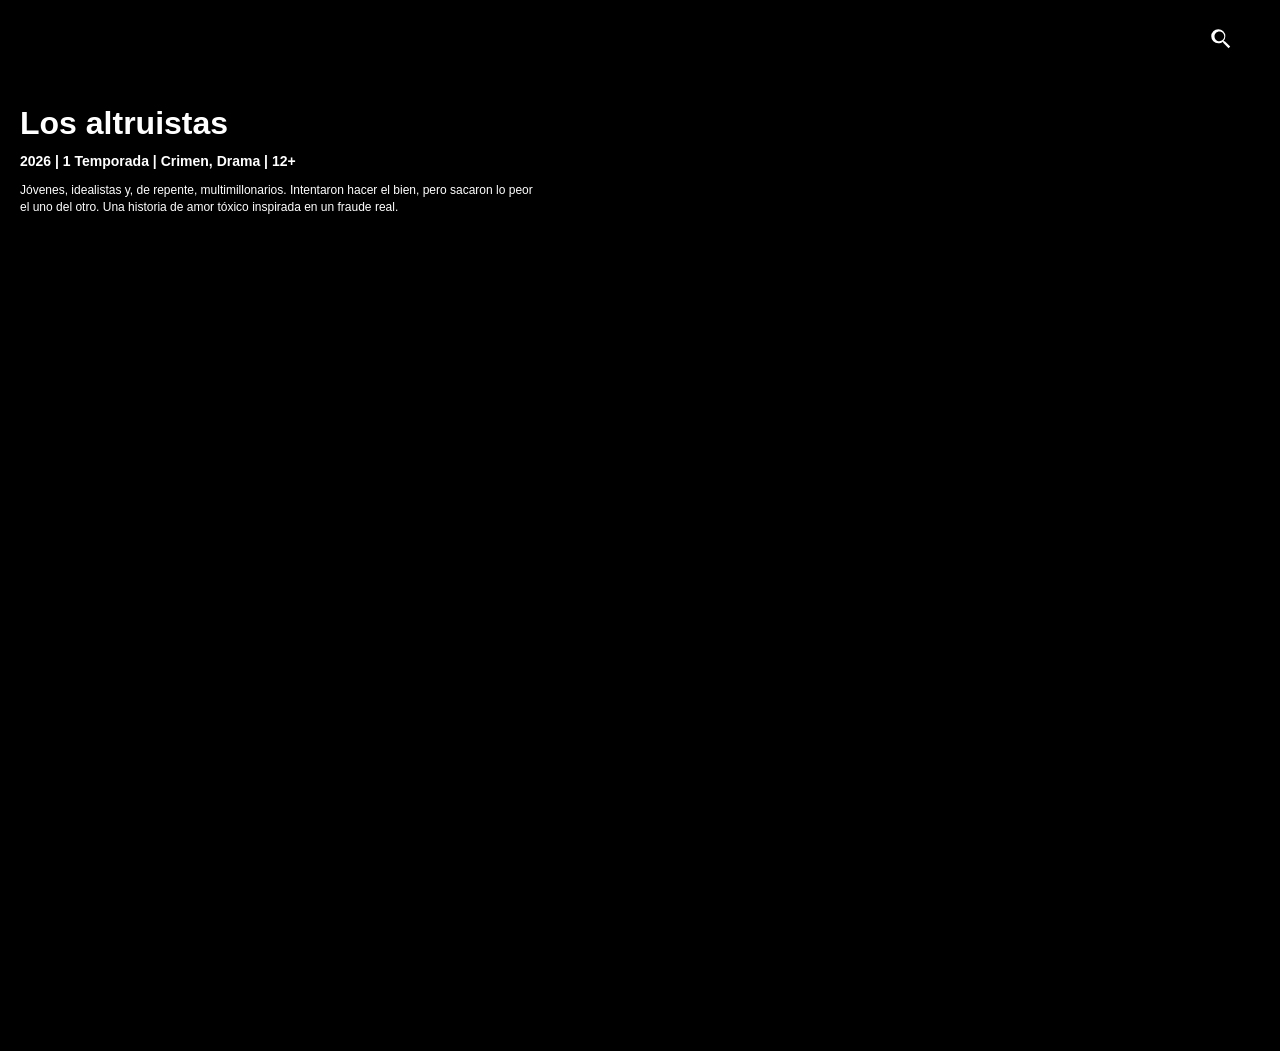
==== commit c6556c7b: "Ajustar cabecera fija y reducir tamaño de caratulas" ====
--- a/index.html
+++ b/index.html
@@ -326,7 +326,7 @@
   line-height:1.4;
 }
 .header:not(.has-banner){
-  background-color:#fff!important;
+  background-color:#000!important;
   background-image:none!important;
 }
 .header:not(.has-banner)::before,
@@ -342,11 +342,11 @@
 .header:not(.has-banner) #info h1,
 .header:not(.has-banner) #info .details,
 .header:not(.has-banner) #info .overview{
-  color:#171717!important;
+  color:#fff!important;
 }
 .header:not(.has-banner) .header-info img,
 .header:not(.has-banner) h1 img{
-  filter:drop-shadow(0 1px 2px rgba(0,0,0,.45));
+  filter:brightness(0) invert(1) drop-shadow(0 1px 2px rgba(0,0,0,.45));
 }
 @media(max-width:900px){
   .header-info{width:min(560px,82%)}
@@ -364,6 +364,54 @@
   .header h1{font-size:clamp(19px,5vw,23px)}
   .details{font-size:12px}
   .overview{font-size:11px;max-height:54px}
+}
+
+
+/* AJUSTE: CABECERA FIJA Y CARATULAS COMPACTAS */
+.header{
+  position:fixed!important;
+  top:0!important;
+  left:0!important;
+  right:0!important;
+  width:100%!important;
+  height:320px!important;
+  min-height:320px!important;
+  z-index:999!important;
+  box-sizing:border-box;
+}
+.content{
+  margin-top:320px!important;
+  position:relative;
+  z-index:1;
+}
+.movie-row{
+  display:grid!important;
+  grid-template-columns:repeat(8,105px)!important;
+  gap:12px!important;
+  align-items:start;
+}
+.movie-row .movie{
+  display:block!important;
+  width:105px!important;
+  min-width:105px!important;
+  max-width:105px!important;
+  height:160px!important;
+  aspect-ratio:auto!important;
+}
+.movie-row .movie img{
+  display:block!important;
+  width:105px!important;
+  height:160px!important;
+  aspect-ratio:auto!important;
+  object-fit:cover!important;
+}
+@media(max-width:900px){
+  .movie-row{grid-template-columns:repeat(5,105px)!important;gap:12px!important}
+}
+@media(max-width:600px){
+  .header{height:320px!important;min-height:320px!important}
+  .content{margin-top:320px!important}
+  .movie-row{grid-template-columns:repeat(3,105px)!important;gap:10px!important}
 }
 
 </style>
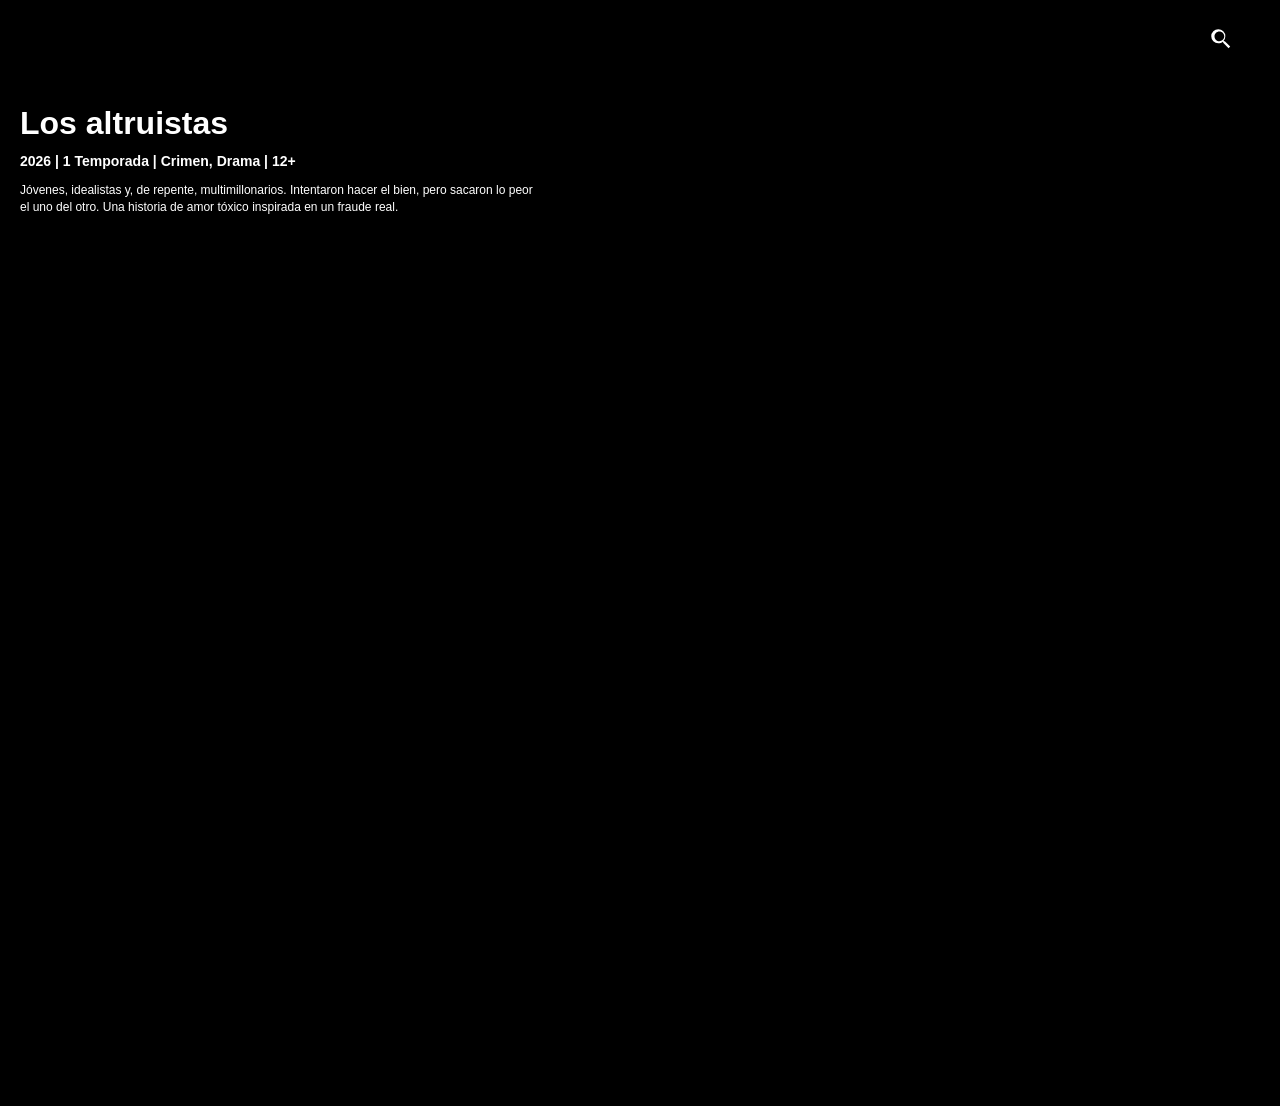
==== commit e5fa87db: "Aumentar ligeramente el tamaño de las caratulas" ====
--- a/index.html
+++ b/index.html
@@ -412,6 +412,40 @@
   .header{height:320px!important;min-height:320px!important}
   .content{margin-top:320px!important}
   .movie-row{grid-template-columns:repeat(3,105px)!important;gap:10px!important}
+}
+
+
+/* AJUSTE FINO: CARATULAS UN POCO MAS GRANDES */
+.movie-row{
+  grid-template-columns:repeat(8,115px)!important;
+  gap:13px!important;
+}
+.movie-row .movie{
+  width:115px!important;
+  min-width:115px!important;
+  max-width:115px!important;
+  height:173px!important;
+}
+.movie-row .movie img{
+  width:115px!important;
+  height:173px!important;
+}
+@media(max-width:900px){
+  .movie-row{grid-template-columns:repeat(5,115px)!important;gap:12px!important}
+}
+@media(max-width:600px){
+  .movie-row{grid-template-columns:repeat(3,minmax(0,1fr))!important;gap:10px!important}
+  .movie-row .movie{
+    width:100%!important;
+    min-width:0!important;
+    max-width:115px!important;
+    height:auto!important;
+    aspect-ratio:2 / 3!important;
+  }
+  .movie-row .movie img{
+    width:100%!important;
+    height:100%!important;
+  }
 }
 
 </style>
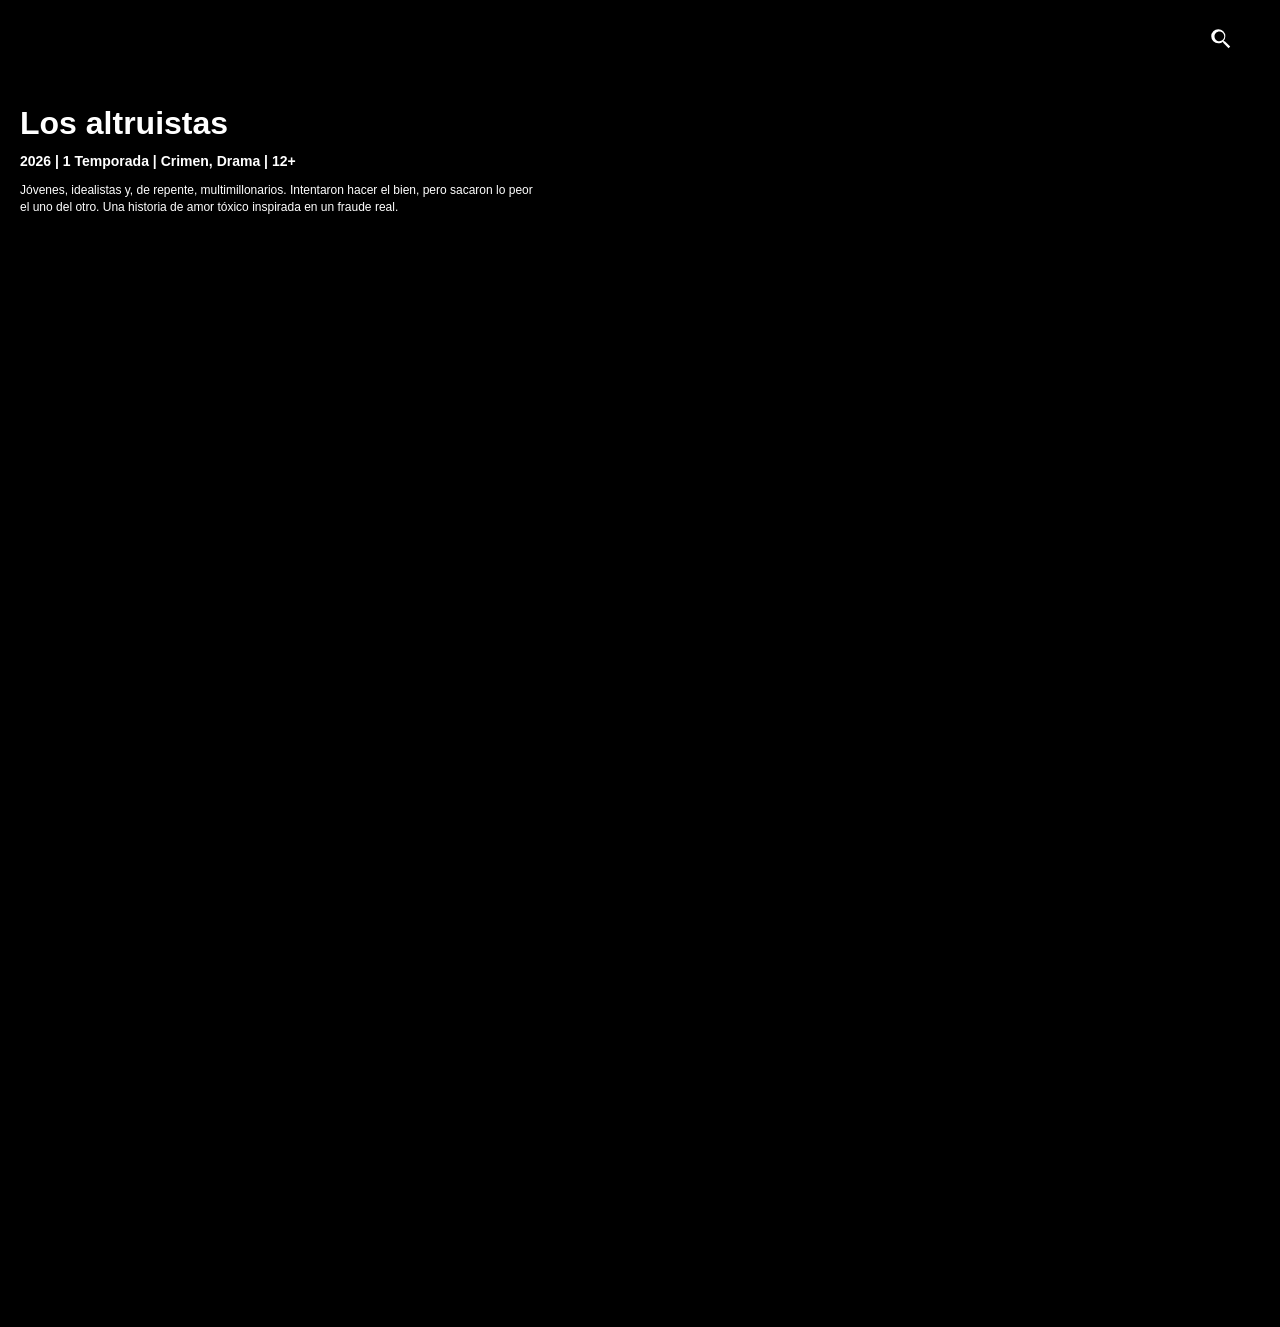
==== commit 91fb09d2: "Ajustar catalogo a 7 caratulas y aumentar tamaño" ====
--- a/index.html
+++ b/index.html
@@ -415,30 +415,30 @@
 }
 
 
-/* AJUSTE FINO: CARATULAS UN POCO MAS GRANDES */
+/* AJUSTE: 7 CARATULAS POR FILA Y UN POCO MAS GRANDES */
 .movie-row{
-  grid-template-columns:repeat(8,115px)!important;
+  grid-template-columns:repeat(7,120px)!important;
   gap:13px!important;
 }
 .movie-row .movie{
-  width:115px!important;
-  min-width:115px!important;
-  max-width:115px!important;
-  height:173px!important;
+  width:120px!important;
+  min-width:120px!important;
+  max-width:120px!important;
+  height:180px!important;
 }
 .movie-row .movie img{
-  width:115px!important;
-  height:173px!important;
+  width:120px!important;
+  height:180px!important;
 }
 @media(max-width:900px){
-  .movie-row{grid-template-columns:repeat(5,115px)!important;gap:12px!important}
+  .movie-row{grid-template-columns:repeat(5,120px)!important;gap:12px!important}
 }
 @media(max-width:600px){
   .movie-row{grid-template-columns:repeat(3,minmax(0,1fr))!important;gap:10px!important}
   .movie-row .movie{
     width:100%!important;
     min-width:0!important;
-    max-width:115px!important;
+    max-width:120px!important;
     height:auto!important;
     aspect-ratio:2 / 3!important;
   }
@@ -447,7 +447,6 @@
     height:100%!important;
   }
 }
-
 </style>
 </head>
 
